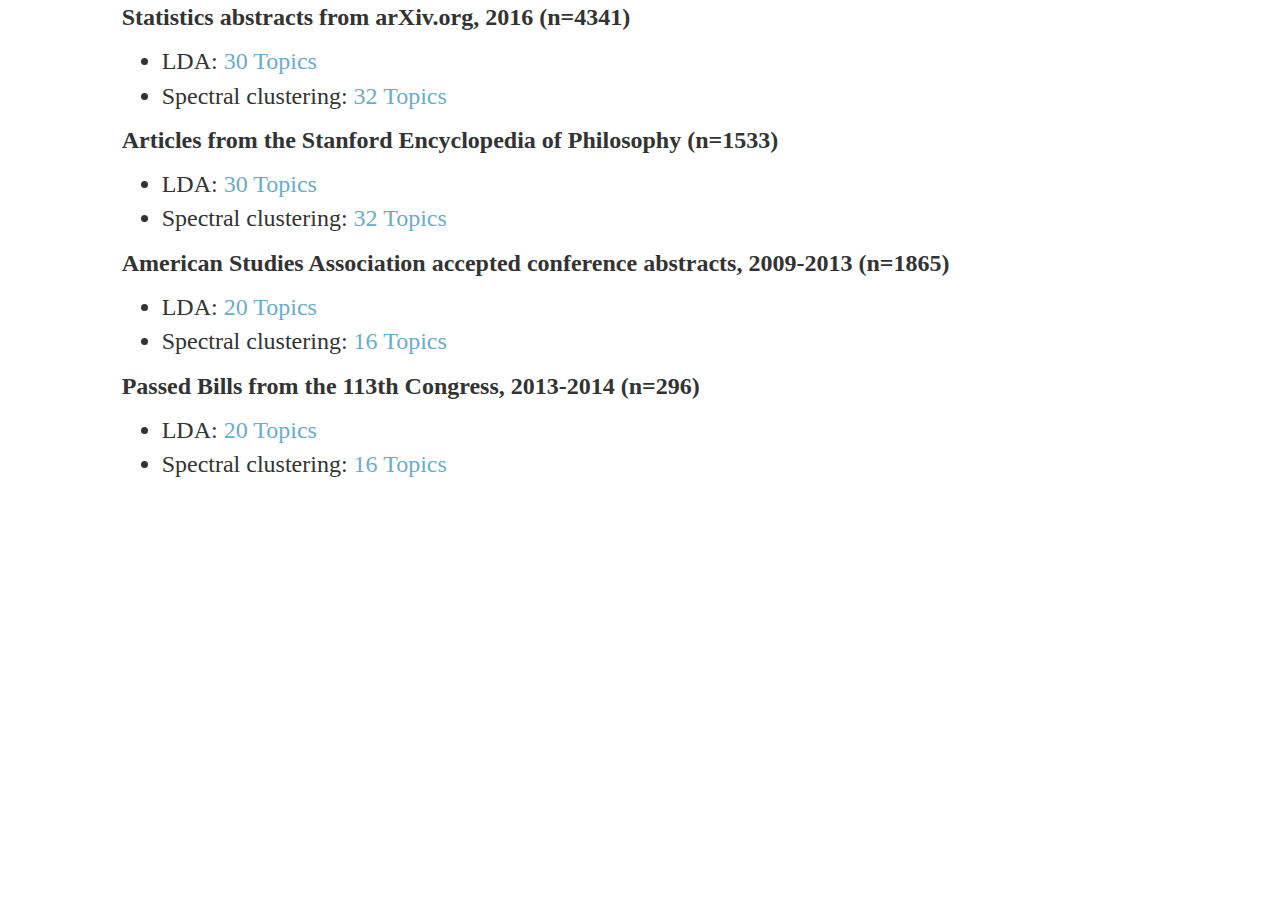
==== index.html @ e9870e87 "initial commit" ====
<!DOCTYPE html>
<html lang="en">
<head>
  <meta charset="utf-8">
  <title>Topic Models</title>

  <link rel="stylesheet" href="css/bootstrap.min.css" media="screen">

</head>

<body>

<div id="main_container" class="container-fluid" style="font-size:18pt">
  <div class="row">
  <div id="dfb_nav" class="col-md-1 col-sm-1 col-xs-1"></div>

  <div id="view" class="col-md-10 col-sm-10 col-xs-11">
    <p>
    <b>Statistics abstracts from arXiv.org, 2016 (n=4341)</b>
    <ul>
      <li>LDA: <a href="models/arxiv30/index.html#/model/list">30 Topics</a></li>
      <li>Spectral clustering: <a href="models/arxiv32/index.html#/model/list">32 Topics</a></li>
    </ul>
    </p>

    <p>
    <b>Articles from the Stanford Encyclopedia of Philosophy (n=1533)</b>
    <ul>
      <li>LDA: <a href="models/sep30/index.html#/model/list">30 Topics</a></li>
      <li>Spectral clustering: <a href="models/sep32/index.html#/model/list">32 Topics</a></li>
    </ul>
    </p>

    <p>
    <b>American Studies Association accepted conference abstracts, 2009-2013 (n=1865)</b>
    <ul>
      <li>LDA: <a href="models/asa20/index.html#/model/list">20 Topics</a></li>
      <li>Spectral clustering: <a href="models/asa16/index.html#/model/list">16 Topics</a></li>
    </ul>
    </p>

    <p>
    <b>Passed Bills from the 113th Congress, 2013-2014 (n=296)</b>
    <ul>
      <li>LDA: <a href="models/congress20/index.html#/model/list">20 Topics</a></li>
      <li>Spectral clustering: <a href="models/congress16/index.html#/model/list">16 Topics</a></li>
    </ul>
    </p>

  </div></div>
</div>

<script type="text/javascript" src="lib/bootstrap.min.js"></script>

</body>


</html>
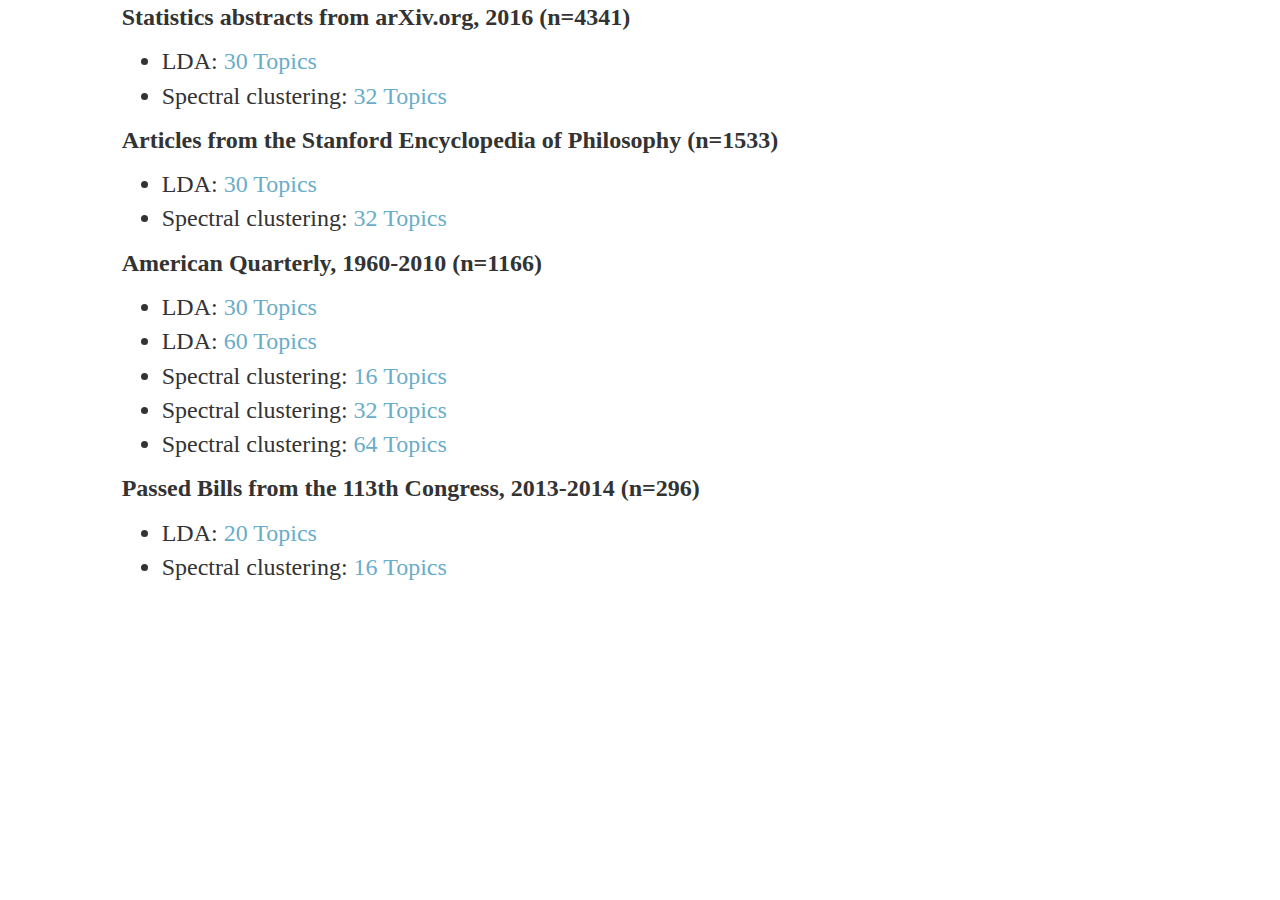
==== commit d371753d: "aq models" ====
--- a/index.html
+++ b/index.html
@@ -32,10 +32,13 @@
     </p>
 
     <p>
-    <b>American Studies Association accepted conference abstracts, 2009-2013 (n=1865)</b>
+    <b>American Quarterly, 1960-2010 (n=1166)</b>
     <ul>
-      <li>LDA: <a href="models/asa20/index.html#/model/list">20 Topics</a></li>
-      <li>Spectral clustering: <a href="models/asa16/index.html#/model/list">16 Topics</a></li>
+      <li>LDA: <a href="models/aq30/index.html#/model/list">30 Topics</a></li>
+      <li>LDA: <a href="models/aq60/index.html#/model/list">60 Topics</a></li>
+      <li>Spectral clustering: <a href="models/aq16/index.html#/model/list">16 Topics</a></li>
+      <li>Spectral clustering: <a href="models/aq32/index.html#/model/list">32 Topics</a></li>
+      <li>Spectral clustering: <a href="models/aq64/index.html#/model/list">64 Topics</a></li>
     </ul>
     </p>
 
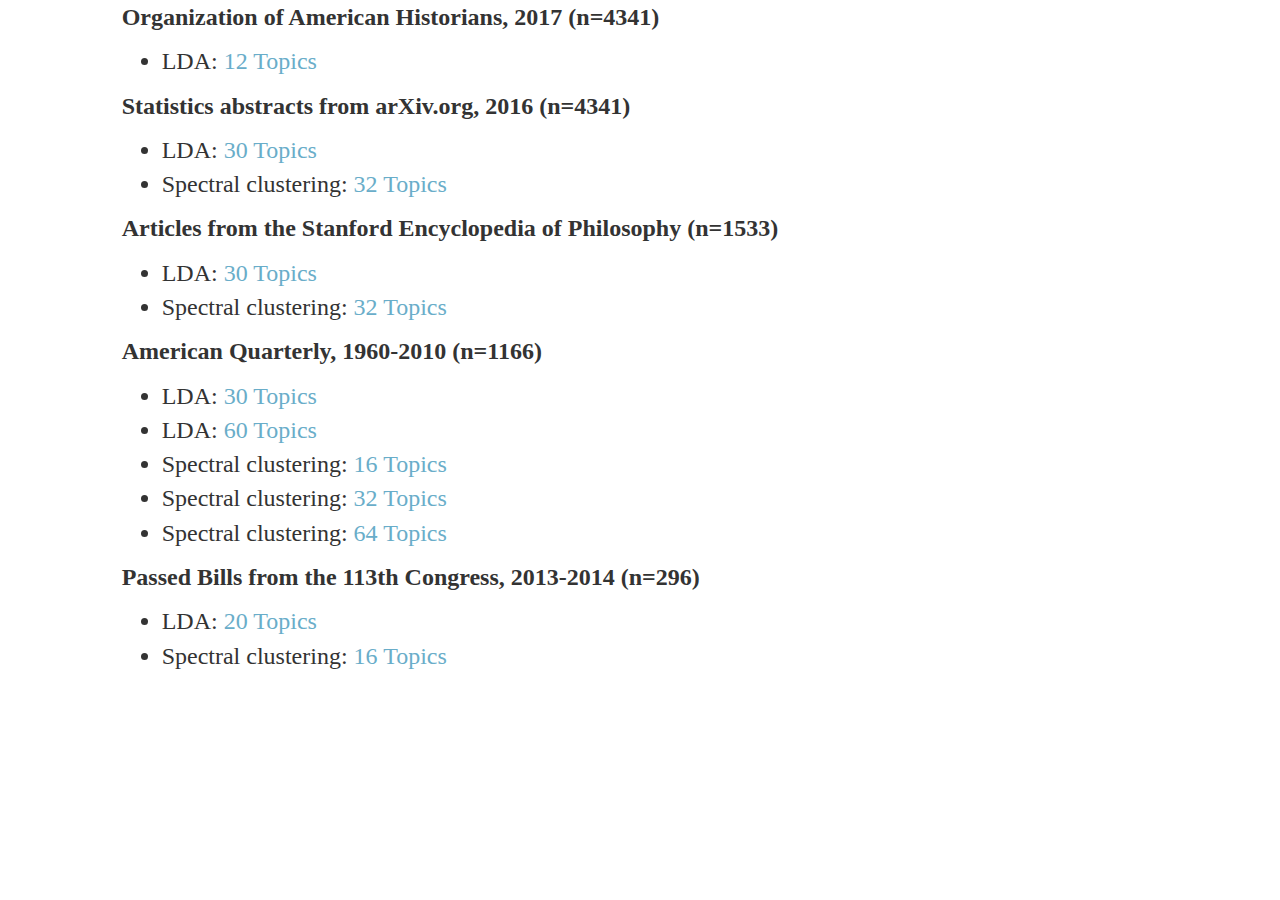
==== commit 7eb3a02e: "update oah" ====
--- a/index.html
+++ b/index.html
@@ -15,6 +15,14 @@
   <div id="dfb_nav" class="col-md-1 col-sm-1 col-xs-1"></div>
 
   <div id="view" class="col-md-10 col-sm-10 col-xs-11">
+    <p>
+    <b>Organization of American Historians, 2017 (n=4341)</b>
+    <ul>
+      <li>LDA: <a href="models/oah12/index.html#/model/list">12 Topics</a></li>
+    </ul>
+    </p>
+
+
     <p>
     <b>Statistics abstracts from arXiv.org, 2016 (n=4341)</b>
     <ul>
